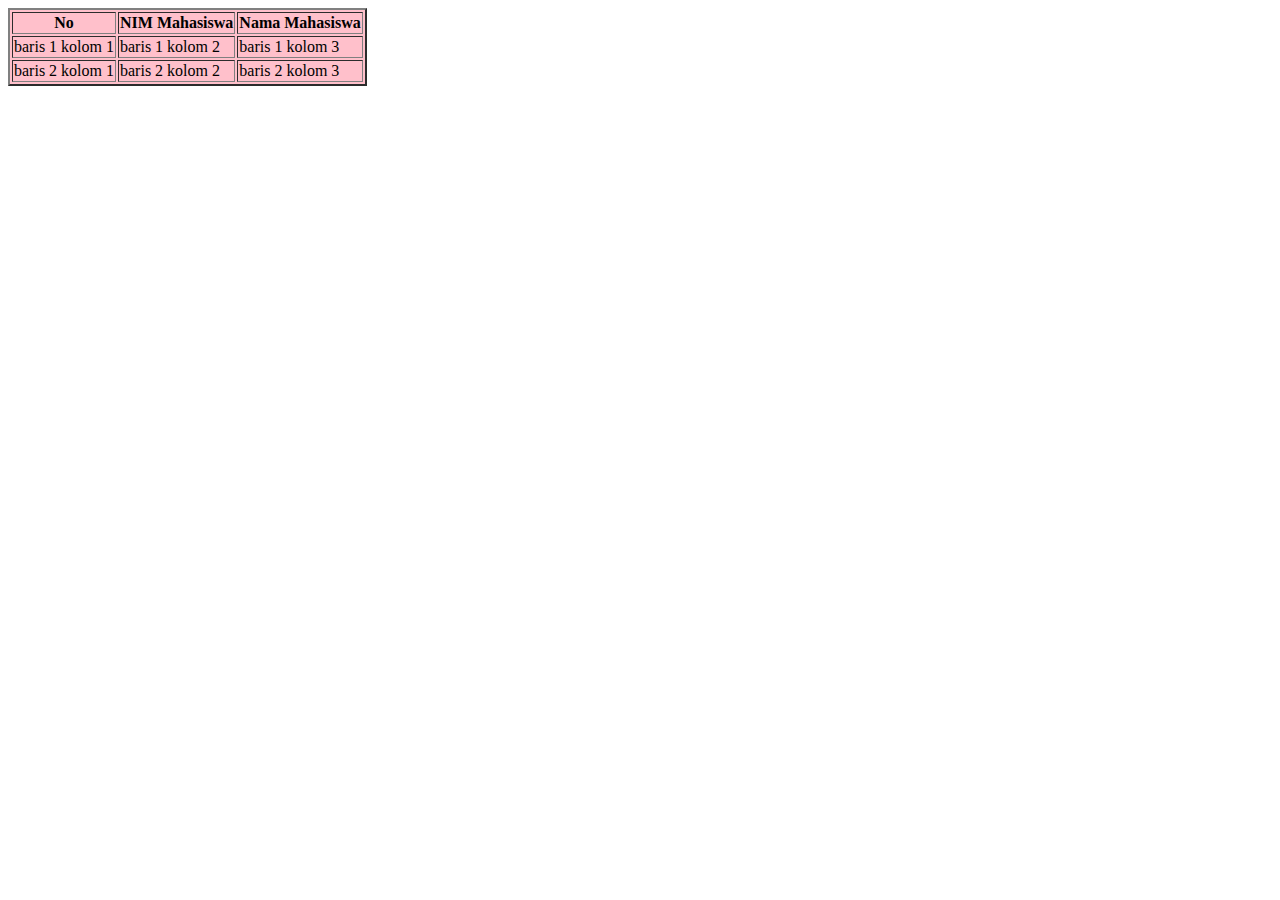
==== P2/tabel.html @ ac5ab39d "tabel" ====
<!DOCTYPE html>
<html>
<head>
	<title>Pertemuan 2</title>
</head>
<body>
	
	<table border="2" bgcolor="pink">
		<thead>
			<tr> 
				<th>No</th>
				<th>NIM Mahasiswa</th>
				<th>Nama Mahasiswa</th>
			</tr>
		</thead>
		<tbody>
			<tr>
				<td>baris 1 kolom 1</td>
				<td>baris 1 kolom 2</td>
				<td>baris 1 kolom 3</td>
			</tr>
			<tr>
				<td>baris 2 kolom 1</td>
				<td>baris 2 kolom 2</td>
				<td>baris 2 kolom 3</td>
			</tr>
		</tbody>
	</table>

</body>
</html>
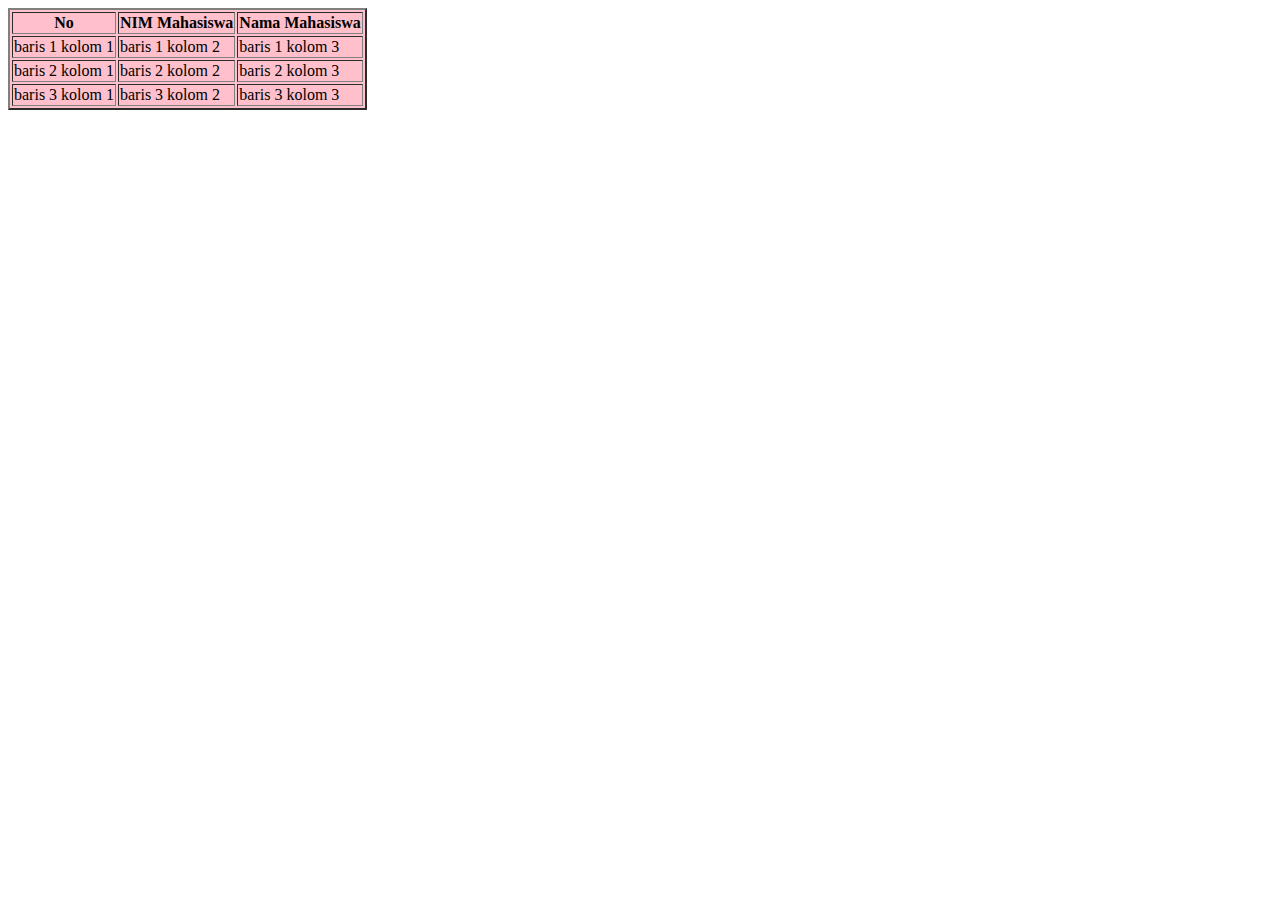
==== commit f1f7381f: "Perubahan Tabel" ====
--- a/P2/tabel.html
+++ b/P2/tabel.html
@@ -24,6 +24,12 @@
 				<td>baris 2 kolom 2</td>
 				<td>baris 2 kolom 3</td>
 			</tr>
+			<tr>
+				<td>baris 3 kolom 1</td>
+				<td>baris 3 kolom 2</td>
+				<td>baris 3 kolom 3</td>
+				
+			</tr>
 		</tbody>
 	</table>
 
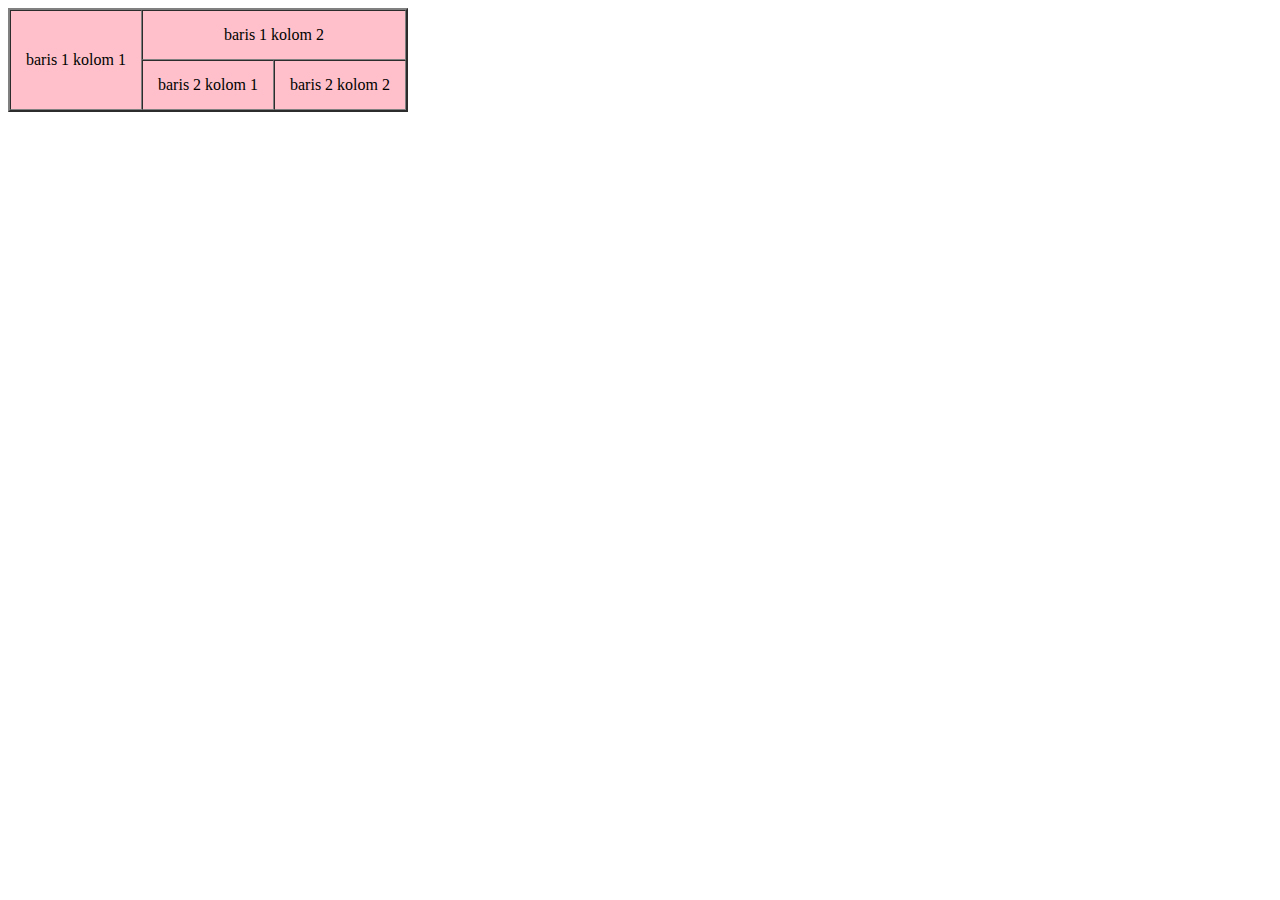
==== commit 1c24d076: "img, audio, video, table" ====
--- a/P2/tabel.html
+++ b/P2/tabel.html
@@ -5,31 +5,18 @@
 </head>
 <body>
 	
-	<table border="2" bgcolor="pink">
-		<thead>
-			<tr> 
-				<th>No</th>
-				<th>NIM Mahasiswa</th>
-				<th>Nama Mahasiswa</th>
-			</tr>
-		</thead>
+	<table border="2" bgcolor="pink" cellspacing="0" cellpadding="15px">
 		<tbody>
 			<tr>
-				<td>baris 1 kolom 1</td>
-				<td>baris 1 kolom 2</td>
-				<td>baris 1 kolom 3</td>
+				<td rowspan="2">baris 1 kolom 1</td>
+				<td colspan="2" align="center">baris 1 kolom 2</td>
+				
 			</tr>
 			<tr>
 				<td>baris 2 kolom 1</td>
 				<td>baris 2 kolom 2</td>
-				<td>baris 2 kolom 3</td>
 			</tr>
-			<tr>
-				<td>baris 3 kolom 1</td>
-				<td>baris 3 kolom 2</td>
-				<td>baris 3 kolom 3</td>
-				
-			</tr>
+			
 		</tbody>
 	</table>
 
